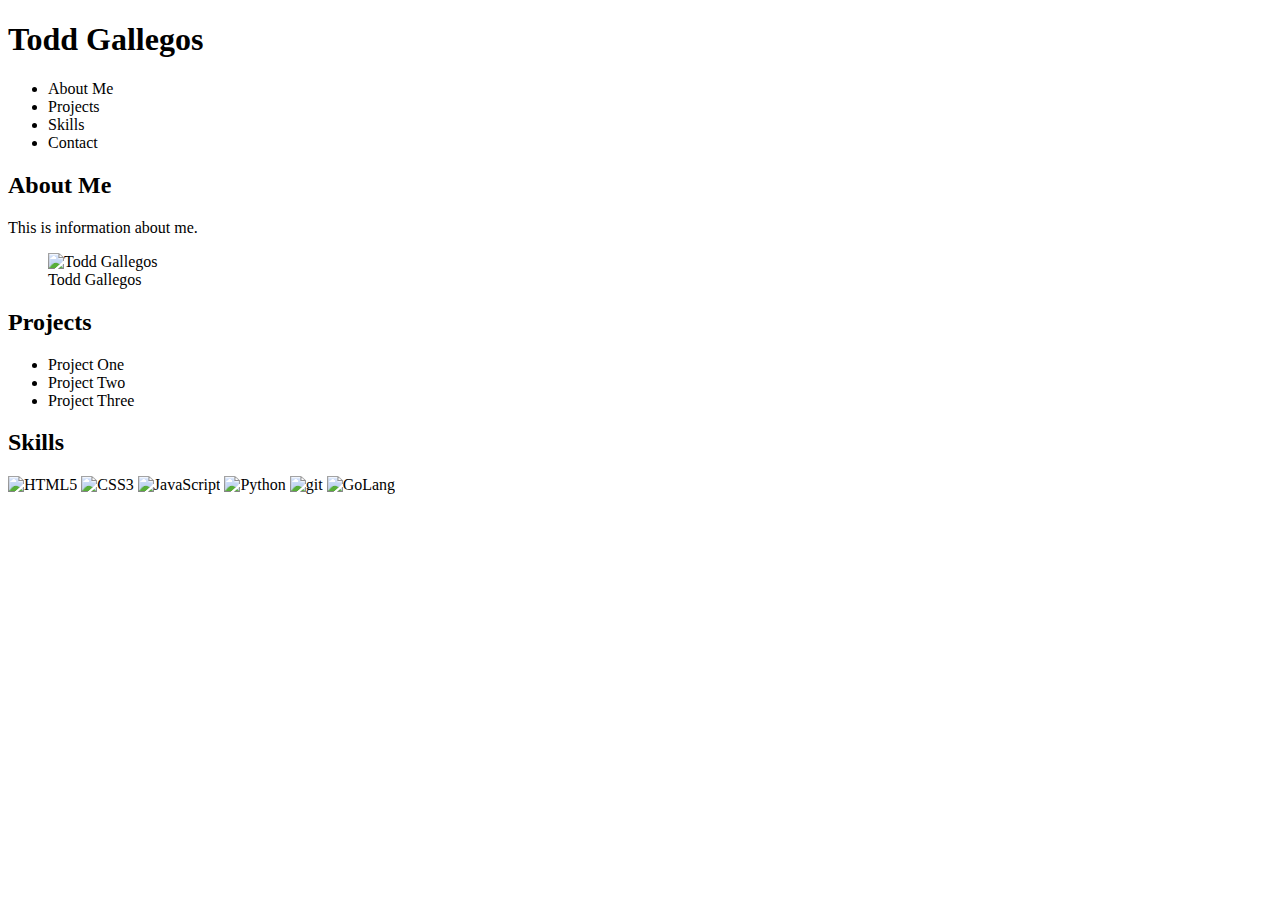
==== index.html @ ef7a4685 "Original commit" ====
<!DOCTYPE html>
<html lang="en">
  <head>
    <meta charset="UTF-8" />
    <meta name="viewport" content="width=device-width, initial-scale=1.0" />
    <title>My Portfolio</title>
    <link rel="stylesheet" href="style.css" />
  </head>

  <body>
    <header>
      <h1>Todd Gallegos</h1>
      <nav>
        <ul>
          <li>About Me</li>
          <li>Projects</li>
          <li>Skills</li>
          <li>Contact</li>
        </ul>
      </nav>
    </header>
    <main>
      <h2 id="aboutme">About Me</h2>
      <div>
        <p>This is information about me.</p>
        <figure>
          <img src="todd.jpg" alt="Todd Gallegos" />
          <figcaption>Todd Gallegos</figcaption>
        </figure>
      </div>
      <h2>Projects</h2>
      <ul>
          <li>Project One</li>
          <li>Project Two</li>
          <li>Project Three</li>
      </ul>
      <h2>Skills</h2>
      <div>
          <img src="" alt="HTML5">
          <img src="" alt="CSS3">
          <img src="" alt="JavaScript">
          <img src="" alt="Python">
          <img src="" alt="git">
          <img src="" alt="GoLang">
      </div>
    </main>
    <footer></footer>
    <script src="script.js"></script>
  </body>
</html>
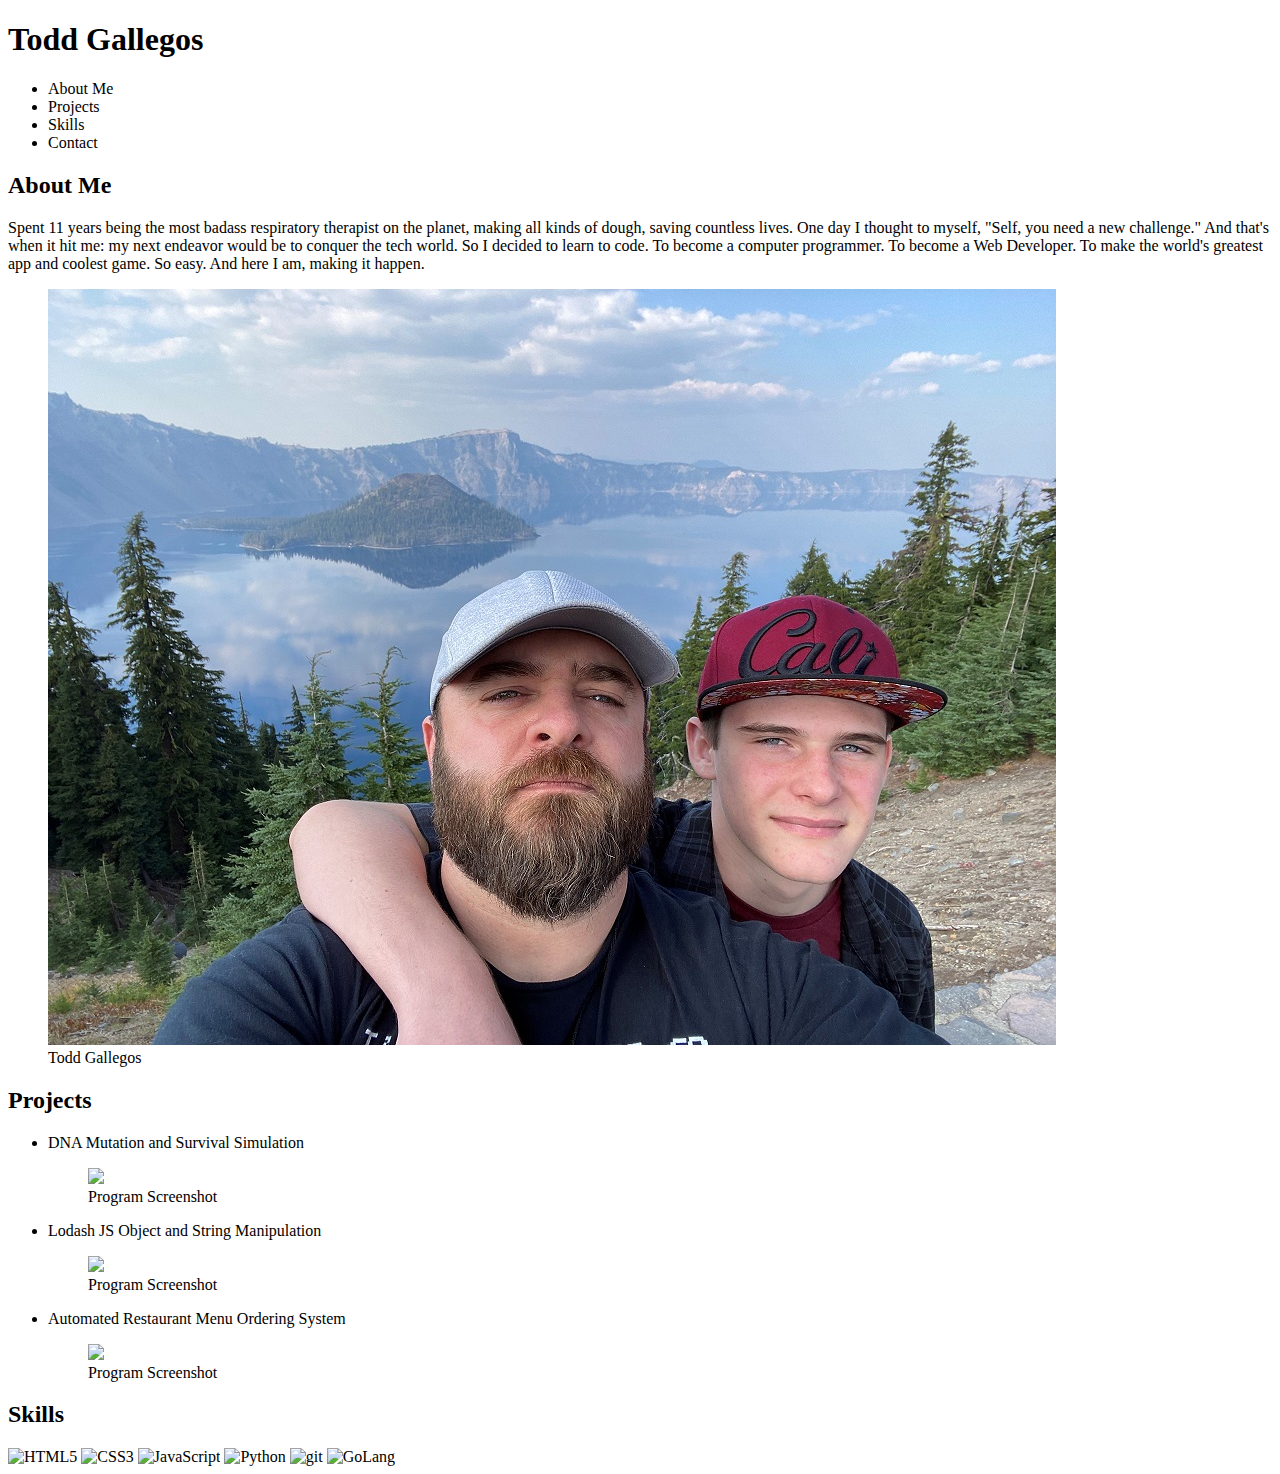
==== commit 54dca009: "added projects, images, content to index and contact" ====
--- a/index.html
+++ b/index.html
@@ -22,26 +22,38 @@
     <main>
       <h2 id="aboutme">About Me</h2>
       <div>
-        <p>This is information about me.</p>
+        <p>Spent 11 years being the most badass respiratory therapist on the planet, making all kinds of dough, saving countless lives. One day I thought to myself, "Self, you need a new challenge."  And that's when it hit me: my next endeavor would be to conquer the tech world. So I decided to learn to code. To become a computer programmer. To become a Web Developer. To make the world's greatest app and coolest game. So easy. And here I am, making it happen.</p>
         <figure>
-          <img src="todd.jpg" alt="Todd Gallegos" />
+          <img id="biopic" src="todd.jpg" alt="Todd Gallegos" />
           <figcaption>Todd Gallegos</figcaption>
         </figure>
       </div>
       <h2>Projects</h2>
       <ul>
-          <li>Project One</li>
-          <li>Project Two</li>
-          <li>Project Three</li>
+          <li>DNA Mutation and Survival Simulation</li>
+          <figure>
+            <img src="DNAmutationSimulation.png">
+            <figcaption>Program Screenshot</figcaption>
+          </figure>
+          <li>Lodash JS Object and String Manipulation</li>
+          <figure>
+            <img src="lodashProgram.png">
+            <figcaption>Program Screenshot</figcaption>
+          </figure>
+          <li>Automated Restaurant Menu Ordering System</li>
+          <figure>
+            <img src="menuProgram.png">
+            <figcaption>Program Screenshot</figcaption>
+          </figure>
       </ul>
       <h2>Skills</h2>
-      <div>
-          <img src="" alt="HTML5">
-          <img src="" alt="CSS3">
-          <img src="" alt="JavaScript">
-          <img src="" alt="Python">
-          <img src="" alt="git">
-          <img src="" alt="GoLang">
+      <div id="skillpics">
+          <img src="https://e7.pngegg.com/pngimages/913/851/png-clipart-responsive-web-design-html-world-wide-web-consortium-world-wide-web-angle-text.png" alt="HTML5">
+          <img src="https://e7.pngegg.com/pngimages/188/673/png-clipart-cascading-style-sheets-css3-bootstrap-valid-blue-angle.png" alt="CSS3">
+          <img src="https://pngset.com/images/library-of-javascript-icon-graphic-freeuse-files-logo-logo-javascript-icon-in-number-symbol-text-first-aid-transparent-png-1497709.png" alt="JavaScript">
+          <img src="https://pngset.com/images/python-logo-images-logo-background-python-programming-language-text-cross-symbol-number-transparent-png-1249596.png" alt="Python">
+          <img src="https://e7.pngegg.com/pngimages/713/558/png-clipart-computer-icons-pro-git-github-logo-text-logo-thumbnail.png" alt="git">
+          <img src="https://pngset.com/images/new-go-logo-issue-257-pkiefvscode-materialicontheme-golang-logo-svg-text-symbol-trademark-alphabet-transparent-png-2986450.png" alt="GoLang">
       </div>
     </main>
     <footer></footer>
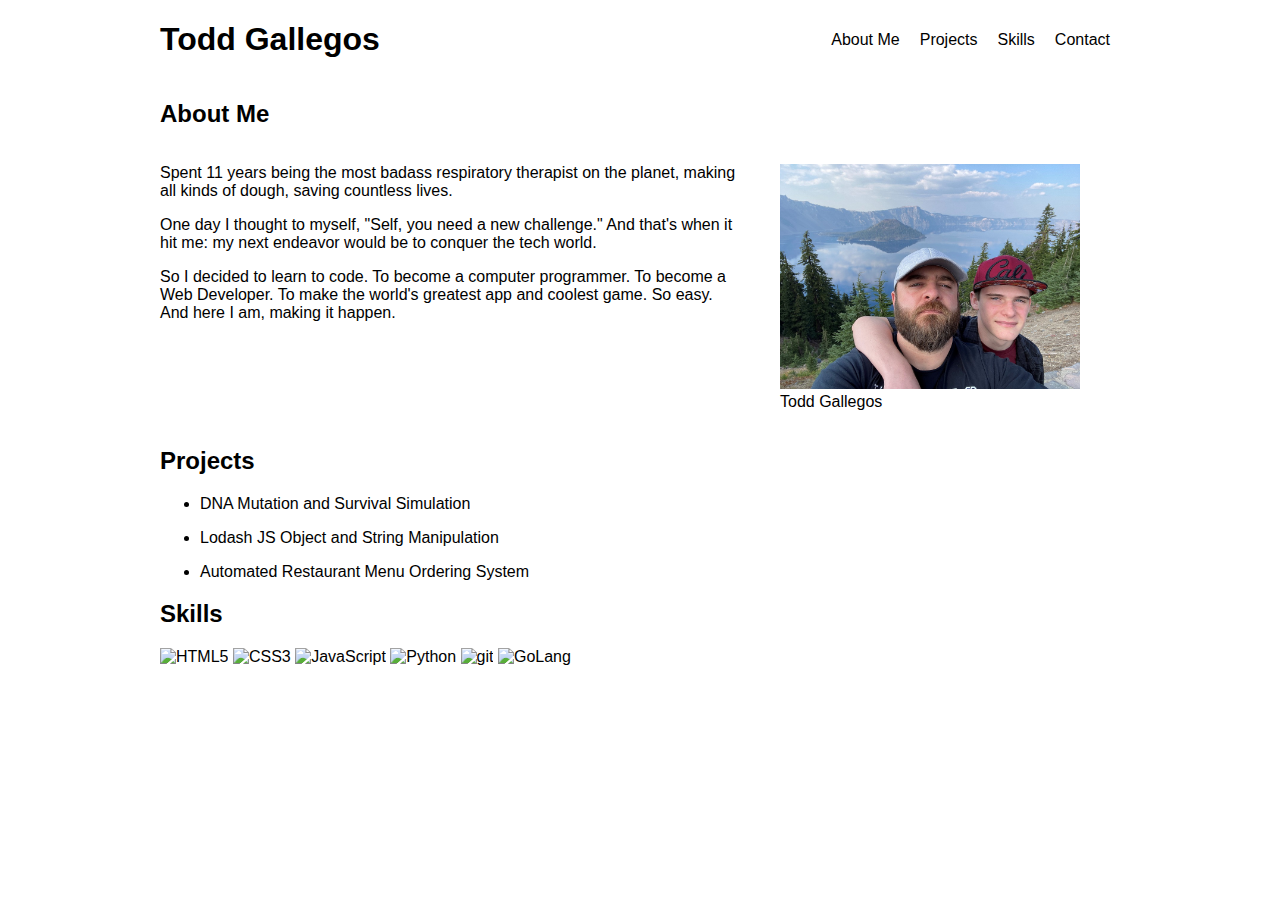
==== commit 41fbfa86: "added styling" ====
--- a/index.html
+++ b/index.html
@@ -6,7 +6,6 @@
     <title>My Portfolio</title>
     <link rel="stylesheet" href="style.css" />
   </head>
-
   <body>
     <header>
       <h1>Todd Gallegos</h1>
@@ -21,8 +20,23 @@
     </header>
     <main>
       <h2 id="aboutme">About Me</h2>
-      <div>
-        <p>Spent 11 years being the most badass respiratory therapist on the planet, making all kinds of dough, saving countless lives. One day I thought to myself, "Self, you need a new challenge."  And that's when it hit me: my next endeavor would be to conquer the tech world. So I decided to learn to code. To become a computer programmer. To become a Web Developer. To make the world's greatest app and coolest game. So easy. And here I am, making it happen.</p>
+      <div class="about_me">
+        <div class="paragraphs">
+          <p>
+            Spent 11 years being the most badass respiratory therapist on the
+            planet, making all kinds of dough, saving countless lives.
+          </p>
+          <p>
+            One day I thought to myself, "Self, you need a new challenge." And
+            that's when it hit me: my next endeavor would be to conquer the tech
+            world.
+          </p>
+          <p>
+            So I decided to learn to code. To become a computer programmer. To
+            become a Web Developer. To make the world's greatest app and coolest
+            game. So easy. And here I am, making it happen.
+          </p>
+        </div>
         <figure>
           <img id="biopic" src="todd.jpg" alt="Todd Gallegos" />
           <figcaption>Todd Gallegos</figcaption>
@@ -30,30 +44,48 @@
       </div>
       <h2>Projects</h2>
       <ul>
-          <li>DNA Mutation and Survival Simulation</li>
-          <figure>
-            <img src="DNAmutationSimulation.png">
-            <figcaption>Program Screenshot</figcaption>
-          </figure>
-          <li>Lodash JS Object and String Manipulation</li>
-          <figure>
-            <img src="lodashProgram.png">
-            <figcaption>Program Screenshot</figcaption>
-          </figure>
-          <li>Automated Restaurant Menu Ordering System</li>
-          <figure>
-            <img src="menuProgram.png">
-            <figcaption>Program Screenshot</figcaption>
-          </figure>
+        <li>DNA Mutation and Survival Simulation</li>
+        <figure>
+          <img class="screenshots" src="DNAmutationSimulation.png" />
+          <figcaption class="screenshots">Program Screenshot</figcaption>
+        </figure>
+        <li>Lodash JS Object and String Manipulation</li>
+        <figure>
+          <img class="screenshots" src="lodashProgram.png" />
+          <figcaption class="screenshots">Program Screenshot</figcaption>
+        </figure>
+        <li>Automated Restaurant Menu Ordering System</li>
+        <figure>
+          <img class="screenshots" src="menuProgram.png" />
+          <figcaption class="screenshots">Program Screenshot</figcaption>
+        </figure>
       </ul>
       <h2>Skills</h2>
       <div id="skillpics">
-          <img src="https://e7.pngegg.com/pngimages/913/851/png-clipart-responsive-web-design-html-world-wide-web-consortium-world-wide-web-angle-text.png" alt="HTML5">
-          <img src="https://e7.pngegg.com/pngimages/188/673/png-clipart-cascading-style-sheets-css3-bootstrap-valid-blue-angle.png" alt="CSS3">
-          <img src="https://pngset.com/images/library-of-javascript-icon-graphic-freeuse-files-logo-logo-javascript-icon-in-number-symbol-text-first-aid-transparent-png-1497709.png" alt="JavaScript">
-          <img src="https://pngset.com/images/python-logo-images-logo-background-python-programming-language-text-cross-symbol-number-transparent-png-1249596.png" alt="Python">
-          <img src="https://e7.pngegg.com/pngimages/713/558/png-clipart-computer-icons-pro-git-github-logo-text-logo-thumbnail.png" alt="git">
-          <img src="https://pngset.com/images/new-go-logo-issue-257-pkiefvscode-materialicontheme-golang-logo-svg-text-symbol-trademark-alphabet-transparent-png-2986450.png" alt="GoLang">
+        <img
+          src="https://e7.pngegg.com/pngimages/913/851/png-clipart-responsive-web-design-html-world-wide-web-consortium-world-wide-web-angle-text.png"
+          alt="HTML5"
+        />
+        <img
+          src="https://e7.pngegg.com/pngimages/188/673/png-clipart-cascading-style-sheets-css3-bootstrap-valid-blue-angle.png"
+          alt="CSS3"
+        />
+        <img
+          src="https://pngset.com/images/library-of-javascript-icon-graphic-freeuse-files-logo-logo-javascript-icon-in-number-symbol-text-first-aid-transparent-png-1497709.png"
+          alt="JavaScript"
+        />
+        <img
+          src="https://pngset.com/images/python-logo-images-logo-background-python-programming-language-text-cross-symbol-number-transparent-png-1249596.png"
+          alt="Python"
+        />
+        <img
+          src="https://e7.pngegg.com/pngimages/713/558/png-clipart-computer-icons-pro-git-github-logo-text-logo-thumbnail.png"
+          alt="git"
+        />
+        <img
+          src="https://pngset.com/images/new-go-logo-issue-257-pkiefvscode-materialicontheme-golang-logo-svg-text-symbol-trademark-alphabet-transparent-png-2986450.png"
+          alt="GoLang"
+        />
       </div>
     </main>
     <footer></footer>
--- a/style.css
+++ b/style.css
@@ -0,0 +1,54 @@
+
+
+body {
+  max-width: 960px;
+  margin: auto;
+  background-image: url("https://disrv.com/wp-content/uploads/2016/02/Technology-Background-Image.jpg");
+  background-position: center;
+  background-repeat: no-repeat;
+  background-size: cover;
+  font-family: Arial, Helvetica, sans-serif;
+}
+
+header {
+  display: flex;
+  align-items: center;
+  justify-content: space-between;
+}
+
+header ul {
+  display: flex;
+}
+
+header ul li {
+  list-style-type: none;
+  padding-left: 10px;
+  padding-right: 10px;
+}
+
+#biopic {
+  width: 300px;
+  height: auto;
+}
+
+img {
+  height: 300px;
+  width: auto;
+}
+
+#skillpics img {
+  height: 50px;
+  width: auto;
+}
+
+.paragraphs {
+  width: 600px;
+}
+
+.about_me {
+  display: flex;
+}
+
+.screenshots {
+  display: none;
+}
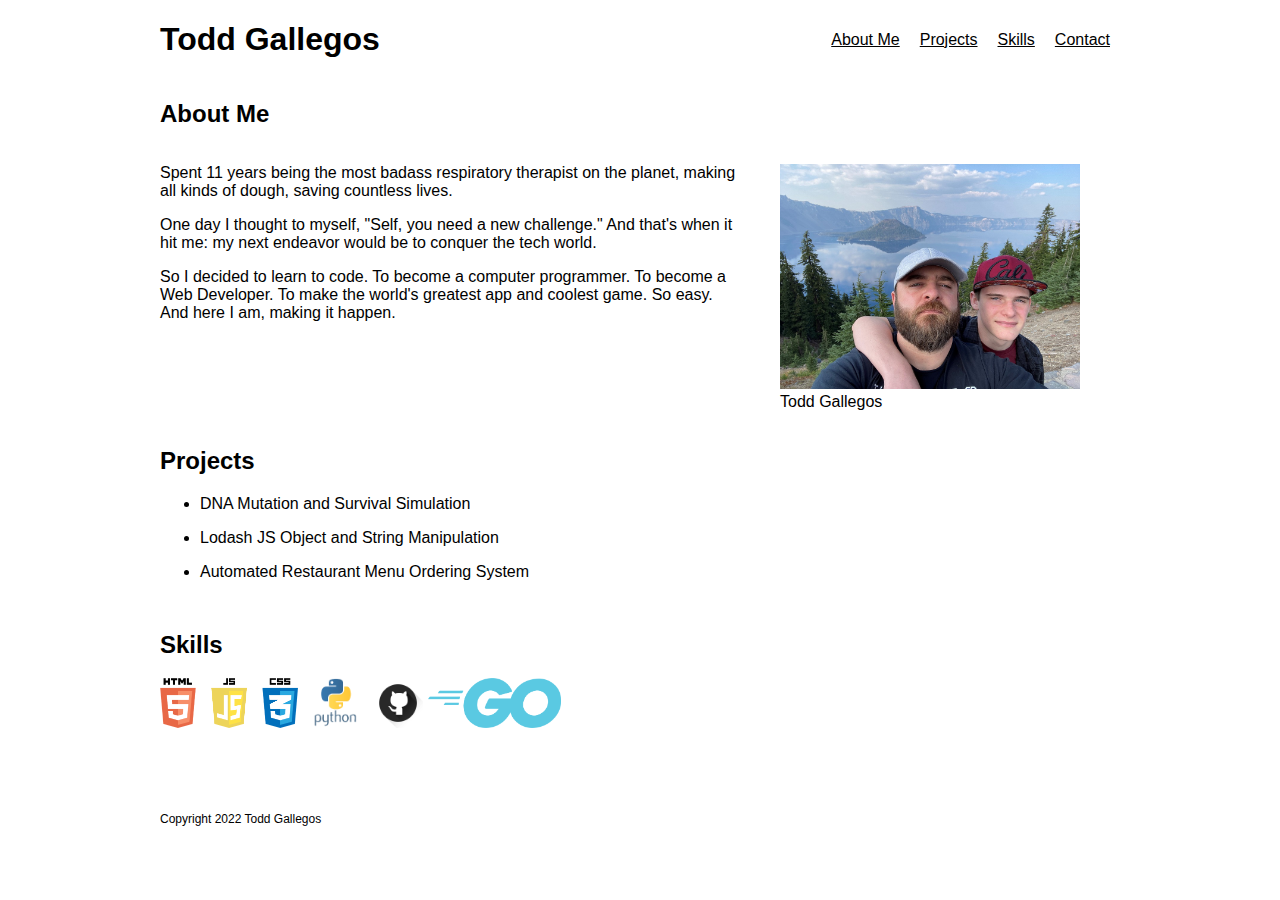
==== commit 26c6a3ee: "added javascript and made responsive" ====
--- a/index.html
+++ b/index.html
@@ -11,10 +11,10 @@
       <h1>Todd Gallegos</h1>
       <nav>
         <ul>
-          <li>About Me</li>
-          <li>Projects</li>
-          <li>Skills</li>
-          <li>Contact</li>
+          <a href="#aboutme"><li>About Me</li></a>
+          <a href="#projects"><li>Projects</li></a>
+          <a href="#skills"><li>Skills</li></a>
+          <a href="contact.html"><li>Contact</li></a>
         </ul>
       </nav>
     </header>
@@ -42,53 +42,35 @@
           <figcaption>Todd Gallegos</figcaption>
         </figure>
       </div>
-      <h2>Projects</h2>
+      <h2 id="projects">Projects</h2>
       <ul>
-        <li>DNA Mutation and Survival Simulation</li>
+        <li class="projs" id="proj1">DNA Mutation and Survival Simulation</li>
         <figure>
-          <img class="screenshots" src="DNAmutationSimulation.png" />
+          <img id='screenshot1' class="screenshots" src="DNAmutationSimulation.png" />
           <figcaption class="screenshots">Program Screenshot</figcaption>
         </figure>
-        <li>Lodash JS Object and String Manipulation</li>
+        <li class="projs"  id="proj2">Lodash JS Object and String Manipulation</li>
         <figure>
-          <img class="screenshots" src="lodashProgram.png" />
+          <img id='screenshot2' class="screenshots" src="lodashProgram.png" />
           <figcaption class="screenshots">Program Screenshot</figcaption>
         </figure>
-        <li>Automated Restaurant Menu Ordering System</li>
+        <li class="projs" id="proj3">Automated Restaurant Menu Ordering System</li>
         <figure>
-          <img class="screenshots" src="menuProgram.png" />
+          <img id='screenshot3' class="screenshots" src="menuProgram.png" />
           <figcaption class="screenshots">Program Screenshot</figcaption>
         </figure>
       </ul>
-      <h2>Skills</h2>
+      <h2 id="skills">Skills</h2>
       <div id="skillpics">
-        <img
-          src="https://e7.pngegg.com/pngimages/913/851/png-clipart-responsive-web-design-html-world-wide-web-consortium-world-wide-web-angle-text.png"
-          alt="HTML5"
-        />
-        <img
-          src="https://e7.pngegg.com/pngimages/188/673/png-clipart-cascading-style-sheets-css3-bootstrap-valid-blue-angle.png"
-          alt="CSS3"
-        />
-        <img
-          src="https://pngset.com/images/library-of-javascript-icon-graphic-freeuse-files-logo-logo-javascript-icon-in-number-symbol-text-first-aid-transparent-png-1497709.png"
-          alt="JavaScript"
-        />
-        <img
-          src="https://pngset.com/images/python-logo-images-logo-background-python-programming-language-text-cross-symbol-number-transparent-png-1249596.png"
-          alt="Python"
-        />
-        <img
-          src="https://e7.pngegg.com/pngimages/713/558/png-clipart-computer-icons-pro-git-github-logo-text-logo-thumbnail.png"
-          alt="git"
-        />
-        <img
-          src="https://pngset.com/images/new-go-logo-issue-257-pkiefvscode-materialicontheme-golang-logo-svg-text-symbol-trademark-alphabet-transparent-png-2986450.png"
-          alt="GoLang"
-        />
+        <img src="htmlcssjs.png" alt="html, css, js logos" />
+        <img src="python.png" alt="Python" />
+        <img src="github.png" alt="git" />
+        <img src="golang.png" alt="GoLang" />
       </div>
     </main>
-    <footer></footer>
+    <footer>
+      <p>Copyright 2022 Todd Gallegos</p>
+    </footer>
     <script src="script.js"></script>
   </body>
 </html>
--- a/style.css
+++ b/style.css
@@ -3,10 +3,11 @@
 body {
   max-width: 960px;
   margin: auto;
+  min-height: 100%;
   background-image: url("https://disrv.com/wp-content/uploads/2016/02/Technology-Background-Image.jpg");
   background-position: center;
   background-repeat: no-repeat;
-  background-size: cover;
+  background-size:cover;
   font-family: Arial, Helvetica, sans-serif;
 }
 
@@ -52,3 +53,35 @@
 .screenshots {
   display: none;
 }
+
+footer {
+  font-size: 12px;
+  margin-top: 80px;
+}
+
+a:link {
+  color:black;
+}
+
+a:visited {
+  color: black;
+}
+
+li.projs {
+  cursor: pointer;
+}
+
+#skills {
+  margin-top: 50px;
+}
+
+@media screen and (max-width: 600px) {
+  .about_me {
+    display: block;
+  }
+
+  .paragraphs {
+    width: auto;
+    padding: 10px;
+  }
+}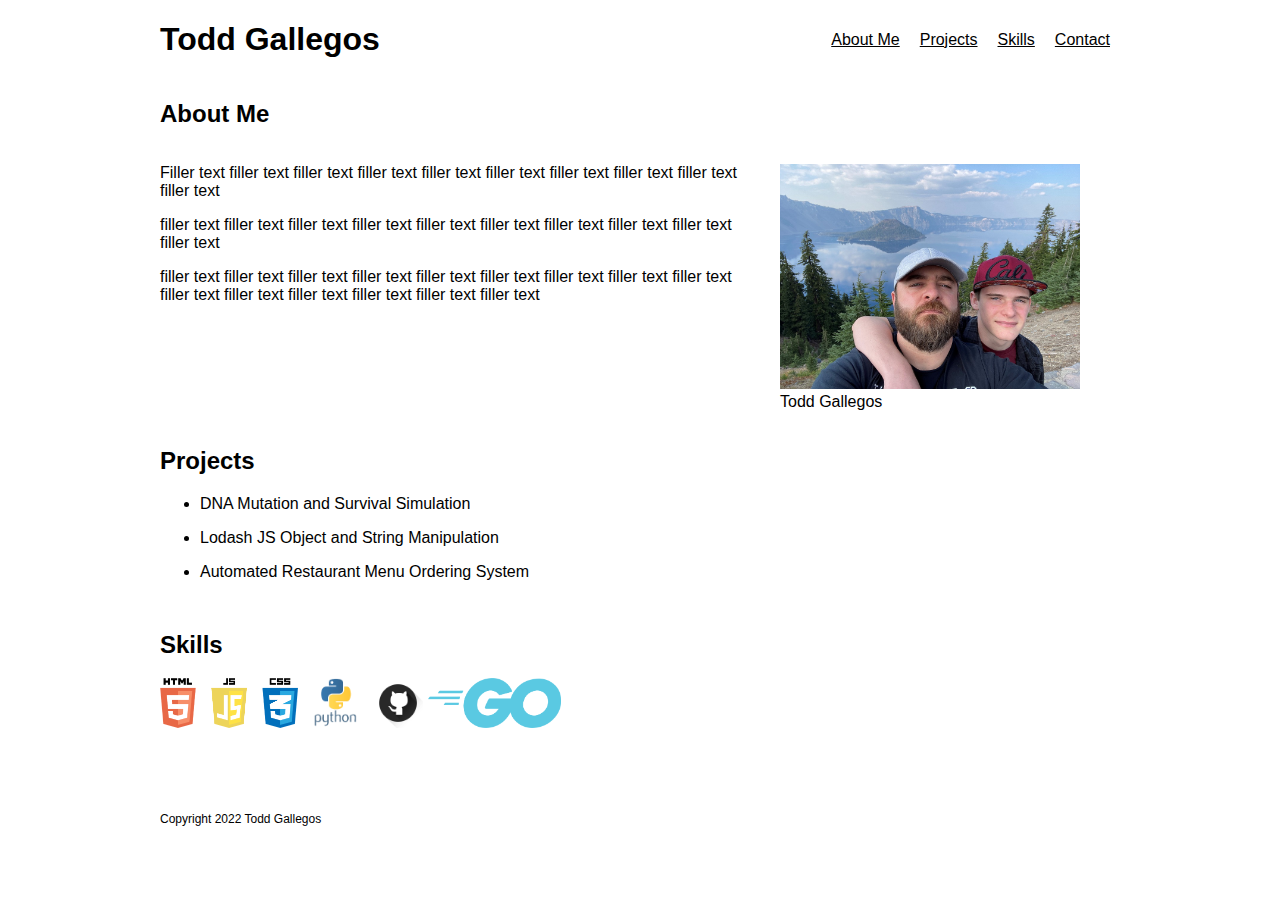
==== commit 4b0bcaba: "Update index.html" ====
--- a/index.html
+++ b/index.html
@@ -11,9 +11,9 @@
       <h1>Todd Gallegos</h1>
       <nav>
         <ul>
-          <a href="#aboutme"><li>About Me</li></a>
-          <a href="#projects"><li>Projects</li></a>
-          <a href="#skills"><li>Skills</li></a>
+          <a class="disappear" href="#aboutme"><li>About Me</li></a>
+          <a class="disappear" href="#projects"><li>Projects</li></a>
+          <a class="disappear" href="#skills"><li>Skills</li></a>
           <a href="contact.html"><li>Contact</li></a>
         </ul>
       </nav>
@@ -23,18 +23,17 @@
       <div class="about_me">
         <div class="paragraphs">
           <p>
-            Spent 11 years being the most badass respiratory therapist on the
-            planet, making all kinds of dough, saving countless lives.
+            Filler text filler text filler text filler text filler text
+            filler text filler text filler text filler text filler text
           </p>
           <p>
-            One day I thought to myself, "Self, you need a new challenge." And
-            that's when it hit me: my next endeavor would be to conquer the tech
-            world.
+            filler text filler text filler text filler text filler text
+            filler text filler text filler text filler text filler text
           </p>
           <p>
-            So I decided to learn to code. To become a computer programmer. To
-            become a Web Developer. To make the world's greatest app and coolest
-            game. So easy. And here I am, making it happen.
+            filler text filler text filler text filler text filler text
+            filler text filler text filler text filler text filler text
+            filler text filler text filler text filler text filler text
           </p>
         </div>
         <figure>
--- a/style.css
+++ b/style.css
@@ -84,4 +84,8 @@
     width: auto;
     padding: 10px;
   }
+
+  .disappear {
+    display: none;
+  }
 }